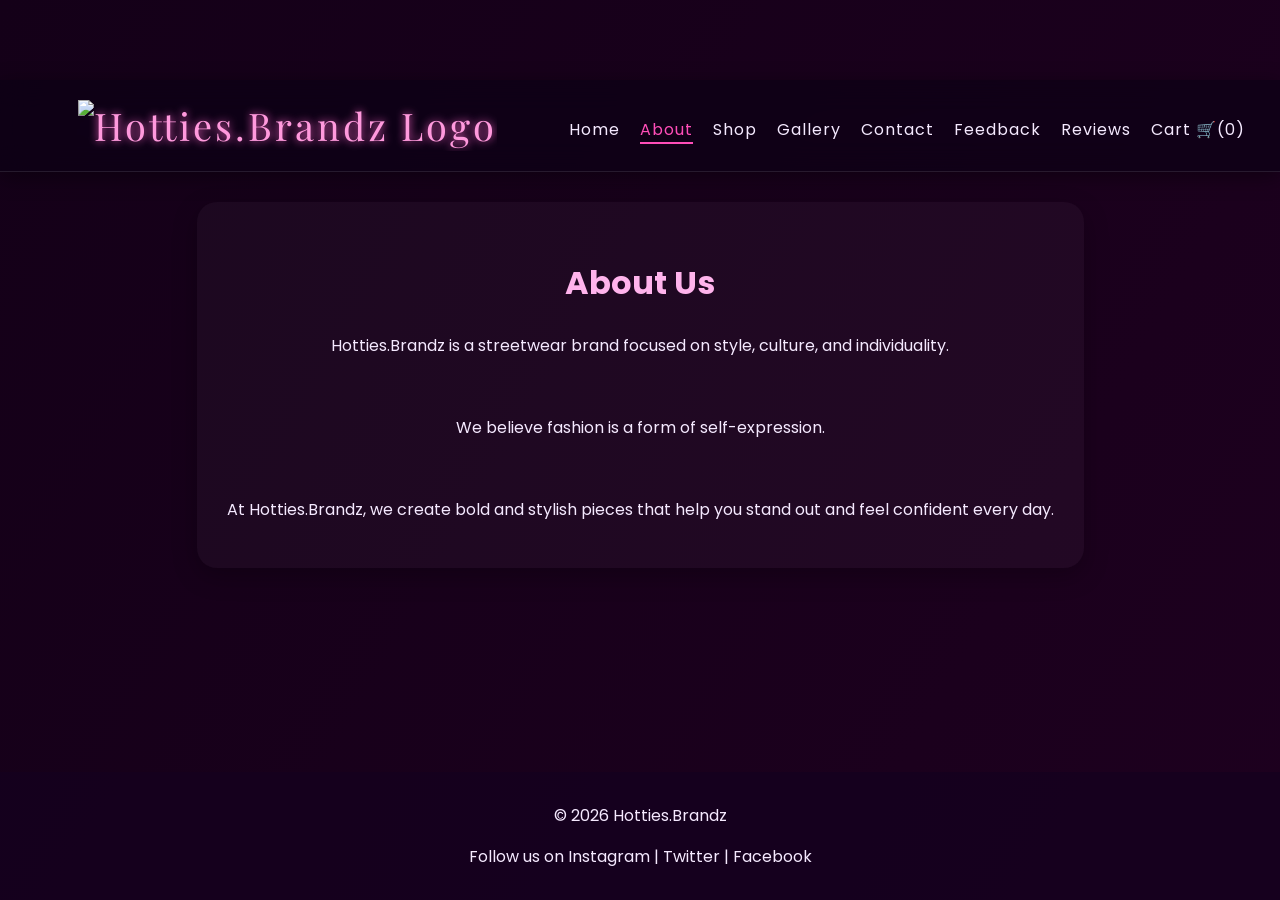
==== about.html @ b0714b46 "Update about.html" ====
<!DOCTYPE html>
<html lang="en">
<head>
    <meta charset="UTF-8">
    <meta name="viewport" content="width=device-width, initial-scale=1.0">
    <title>About - Hotties.brandz</title>
    <link rel="stylesheet" href="style.css">
    <link href="https://fonts.googleapis.com/css2?family=Playfair+Display:wght@500&family=Poppins:wght@300;400&display=swap" rel="stylesheet">
</head>
<body>
 <header>
   <div class="logo">
    <img src="logo.png" alt="Hotties.Brandz Logo">
</div>
     <button class="menu-toggle" onclick="toggleMenu()">
    ☰
    </button>

    <nav class="nav">
        <a href="index.html">Home</a>
        <a href="about.html">About</a>
        <a href="shop.html">Shop</a>
        <a href="gallery.html">Gallery</a>
        <a href="contact.html">Contact</a>
        <a href="feedback.html">Feedback</a>
        <a href="reviews.html">Reviews</a>
        <a href="cart.html">Cart 🛒(<span id="cart-count">0</span>)</a>
    </nav>
</header>
<section class="content">
    
    <h2>About Us</h2>
    <p>Hotties.Brandz is a streetwear brand focused on style, culture, and individuality.</p><br>
    <p>We believe fashion is a form of self-expression.</p><br>
    <p>At Hotties.Brandz, we create bold and stylish pieces that help you stand out and feel confident every day.</p>
</section>

<footer>
    <p>© 2026 Hotties.Brandz</p>
    <p>Follow us on Instagram | Twitter | Facebook</p>
</footer>
<script src="script.js"></script>
</body>
</html>
---- style.css ----
html, body {
    margin: 0;
    padding: 0;
}

/* GLOBAL / RESET */
* {
    box-sizing: border-box;
}

html {
    background: linear-gradient(120deg, #140018, #220022, #2b0033);
    scroll-behavior: smooth;
}

body {
    margin: 0;
    font-family: 'Poppins', sans-serif;
    color: #f5e9ff;
    padding-top: 80px;
    background: linear-gradient(120deg, #140018, #220022, #2b0033);
    background-size: 300% 300%;
    animation: luxuryBG 18s ease infinite;
    min-height: 100vh;
    display: flex;
    flex-direction: column;
}

@keyframes luxuryBG {
    0% { background-position: 0% 50%; }
    50% { background-position: 100% 50%; }
    100% { background-position: 0% 50%; }
}

/* Sparkle background */
body::before {
    content: "";
    position: fixed;
    inset: 0;
    background:
        radial-gradient(circle at 20% 30%, rgba(255,105,180,0.08), transparent 40%),
        radial-gradient(circle at 80% 70%, rgba(255,0,150,0.08), transparent 40%);
    z-index: -1;
}

/* HEADER / NAV */
header {
    width: 100%;
    padding: 20px;
    background: rgba(10, 0, 20, 0.6);
    backdrop-filter: blur(15px);
    border-bottom: 1px solid rgba(255,255,255,0.1);
    box-shadow: 0 5px 20px rgba(0,0,0,0.4);
    z-index: 1000;
    display: flex;
    justify-content: space-between;
    align-items: center;
    padding: 20px;
    position: relative;
}

.logo {
    font-family: 'Playfair Display', serif;
    font-size: 38px;
    letter-spacing: 3px;
    color: #ff99dd;
    text-shadow: 0 0 8px #ff66cc;
    text-align: center;
    flex:1;
    text-align:center;
}

.nav {
    display: flex;
    flex-wrap: wrap;
    justify-content: center;
    gap: 20px;
    padding: 0px 15px 0px 15px;
    margin-top: 10px;
}

.nav a {
    position: relative;
    color: #f5e9ff;
    text-decoration: none;
    font-size: 16px;
    letter-spacing: 1px;
    transition: 0.3s;
}

.nav a::after {
    content: "";
    position: absolute;
    left: 0;
    bottom: -5px;
    width: 0%;
    height: 2px;
    background: linear-gradient(90deg, #ff4db8, #ff99dd);
    transition: 0.3s;
}

.nav a:hover::after {
    width: 100%;
}

.nav a:hover {
    color: #ff99dd;
}

/* HERO */
.hero {
    position: relative;
    height: 90vh;
    display: flex;
    align-items: center;
    justify-content: center;
    overflow: hidden;
    text-align: center;
}

.hero-video {
    position: absolute;
    inset: 0;
    min-width: 100%;
    min-height: 100%;
    object-fit: cover;
    z-index: 0;
}

.hero-overlay {
    position: absolute;
    inset: 0;
    background: rgba(40, 0, 60, 0.6);
    backdrop-filter: blur(3px);
    pointer-events: none;
}

.hero-content {
    position: relative;
    z-index: 1;
    color: #ffc1f0;
}

.hero-content h2 {
    font-size: 48px;
    margin-bottom: 20px;
    text-shadow: 0 0 10px #ff66cc, 0 0 20px #ff33aa;
}

.hero-content button {
    background: linear-gradient(45deg, #ff4db8, #ff80df);
    border: none;
    padding: 12px 25px;
    border-radius: 25px;
    font-size: 18px;
    color: white;
    cursor: pointer;
    transition: 0.3s;
}

.hero-content button:hover {
    transform: scale(1.1);
}

/* CONTENT SECTIONS */
.content {
    background: rgba(255,255,255,0.03);
    margin: 30px auto;
    padding: 30px;
    border-radius: 20px;
    max-width: 1200px;
    text-align: center;
    box-shadow: 0 8px 25px rgba(0,0,0,0.25);
}

.content h2 {
    color: #ffb3ec;
    font-size: 32px;
}

/* SHOP NAV (CATEGORIES) */
.floating-nav {
    position: sticky;
    top: 90px;
    z-index: 999;
    display: flex;
    justify-content: center;
    gap: 20px;
    padding: 10px;
    margin: 20px auto;
    width: 90%;
    background: rgba(255,255,255,0.08);
    backdrop-filter: blur(12px);
    border-radius: 30px;
}

/*PRODUCTS GRID */
#women, #men {
    max-width: 1200px;
    margin: 40px auto;
}

.products {
    display: grid;
    grid-template-columns: repeat(auto-fit, minmax(260px, 1fr));
    gap: 25px;
}

.products img {
    width: 100%;
    height: 260px;            /* Force equal height */
    object-fit: cover;        /* Crop evenly */
    border-radius: 15px;
    transition: transform 0.4s ease, filter 0.4s ease;
}

/* PRODUCT CARD*/
.card {
    position: relative;
    display: flex;
    flex-direction: column;
    gap: 10px;
    padding: 15px;

    background: rgba(255,255,255,0.06);
    border-radius: 15px;
    border: 1px solid rgba(255,255,255,0.1);
    backdrop-filter: blur(12px);
    transition: 0.4s;
}

.card:hover {
    transform: translateY(-10px);
    box-shadow: 0 0 25px rgba(255,102,204,0.3);
}

.card img {
    width: 100%;
    height: 220px;
    object-fit: cover;
    border-radius: 12px;
}

.card h3 {
    color: #ffc1f0;
}

.card p {
    color: #ff66cc;
    font-weight: bold;
}

.card button {
    margin-top: auto;
    align-self: center;
}

/* BUTTONS */
button {
    background: linear-gradient(135deg, #ff4db8, #cc33ff);
    border: none;
    padding: 10px 20px;
    border-radius: 30px;
    color: white;
    cursor: pointer;
    transition: 0.3s;
}

button:hover {
    box-shadow: 0 0 15px rgba(255,77,184,0.6);
    transform: scale(1.05);
}

button.added {
    background: gray !important;
    cursor: not-allowed;
    opacity: 0.7;
}

/* CART*/
.cart {
    max-width: 400px;
    margin: 30px auto;
}

#cart-items {
    list-style: none;
    padding: 0;
}

#cart-items li {
    background: rgba(255,255,255,0.08);
    margin: 8px 0;
    padding: 10px;
    border-radius: 10px;
}

#cart-items button {
    background: #ff4d88;
    padding: 5px 10px;
    border-radius: 8px;
    font-size: 12px;
}

#cart-items button:hover {
    background: #ff1a66;
}

#total {
    color: #ff99dd;
}

/* REVIEWS */
.reviews {
    display: flex;
    flex-direction:column;
    gap: 20px;
    align-items:center;
    margin-top: 30px;
}
.review-card {
    background: rgba(255,255,255,0.06);
    padding: 20px;
    border-radius: 15px;
    width:90%;
    max-width:350px;
    height: 220px; /*fixed height */
    display: flex;
    flex-direction: column;
    justify-content: space-between;
    overflow:gidden;
    text-align: center;
}

.review-card:hover {
    transform: translateY(-5px);
}
.review-card p {
    font-style: italic;
    display: -webkit-box;
    -webkit-line-clamp: 3; /* limits text to 3 lines */
    -webkit-box-orient: vertical;
    overflow: hidden;
    margin-bottom:10px;
}
.review-card h4 {
    margin-top: auto;
    color: #ff4db8;
}

/* FOOTER */
footer {
    background: rgba(20, 0, 30, 0.8);
    text-align: center;
    padding: 15px;
    margin-top: auto;
}
/*utilities*/
.reveal {
    opacity: 0;
    transform: translateY(50px);
    transition: 0.8s ease;
}

.reveal.active {
    opacity: 1;
    transform: translateY(0);
}

/*MOBILE*/
@media (max-width: 600px) {
   
    .hero-content h2{
        font-size:32px;
    }
}
.feedback-form {
    text-align: center;
    max-width: 500px;
    margin: 0 auto;
    background: rgba(255, 255, 255, 0.05);
    padding: 25px;
    border-radius: 20px;
    backdrop-filter: blur(10px);
    box-shadow: 0 10px 25px rgba(0,0,0,0.3);
}

.feedback-form input,
.feedback-form textarea {
    width: 100%;
    padding: 12px;
    margin-bottom: 15px;
    border: none;
    border-radius: 10px;
    background: rgba(255,255,255,0.1);
    color: white;
    font-family: 'Poppins', sans-serif;
}

.feedback-form input::placeholder,
.feedback-form textarea::placeholder {
    color: #ccc;
}
.feedback-form input:focus,
.feedback-form textarea:focus {
    outline: none;
    border: 1px solid #ff4db8;
    box-shadow: 0 0 10px rgba(255,77,184,0.5);
}
.feedback-form button {
    width: 100%;
}
.submit-btn {
    display: inline-block;
    text-decoration:none;
    margin: 20px auto;
    width: 60%;
    padding: 12px;
    border: none;
    border-radius: 25px;
    background: linear-gradient(45deg, #ff4db8, #ff99dd);
    color: white;
    font-weight: bold;
    cursor: pointer;
    transition: 0.3s;
}

.submit-btn:hover {
    transform: scale(1.05);
    opacity: 0.9;
}
#cart-list {
    list-style: none;
    padding: 0;
}

#cart-list li {
    background: rgba(255,255,255,0.08);
    margin-bottom: 10px;
    padding: 10px;
    border-radius: 10px;
}
#cart-list {
    max-width: 600px;
    margin: 0 auto;
}

.cart-item {
    display: flex;
    justify-content: space-between;
    align-items: center;
    background: rgba(255,255,255,0.08);
    padding: 12px;
    margin-bottom: 12px;
    border-radius: 12px;
    backdrop-filter: blur(8px);
    transition:0.3s ease;
}
.cart-item:hover {
    transform: translateY(-3px);
}

.cart-info {
    display: flex;
    flex-direction: column;
}

.cart-actions button {
    background: #ff99dd;
    color:black;
    border: none;
    padding: 5px 8px;
    border-radius: 6px;
    cursor: pointer;
}
.cart-actions span {
    margin: 0 5px;
    font-weight: bold;
}

.remove-btn {
    background: #ff4d6d;
    color: white;
}
form.feedback-form {
    margin-top: 30px;
}
.btn-center {
    display: flex;
    justify-content: center;
    margin-top: 15px;
}
.added {
    background: gray !important;
}
.cart-wrapper {
    max-width: 700px;
    margin: auto;
}

.cart-summary {
    margin-top: 20px;
    padding: 20px;
    border-radius: 15px;

    background: rgba(255,255,255,0.05);
    backdrop-filter: blur(10px);

    text-align: center;
}

.clear-btn {
    margin-top: 10px;
    background: transparent;
    border: 1px solid #ff4db8;
    color: #ff4db8;
    padding: 8px 15px;
    border-radius: 10px;
    cursor: pointer;
}

.label {
   text-align: left;
   color: white;
   font-family: 'Poppins', sans-serif;
   font-size: small;
   margin-bottom: 10px;
   margin-left: 12px;
}

.w-full {
   width: 100% !important;
}

.success-icon {
   height: 500px;
   padding-top: 100px;
}

.clear-btn:hover {
    background: #ff4db8;
    color: white;
}
.nav a.active {
    color: #ff4db8;
    border-bottom: 2px solid #ff4db8;
}
.menu-toggle {
    display: none;
    background: none;
    border: none;
    color: white;
    font-size: 30px;
    cursor: pointer;
}
/* MOBILE NAVIGATION */
@media (max-width: 768px) {

    header {
        padding: 15px 20px;
    }

    .logo {
        font-size: 28px;
        flex: 1;
        text-align: center;
    }

    .menu-toggle {
        display: block;
        background: none;
        border: none;
        color: white;
        font-size: 30px;
        cursor: pointer;
    }

    .nav {
        display: none;
        position: absolute;
        top: 80px;
        left: 0;
        width: 100%;
        background: rgba(10,0,20,0.96);
        flex-direction: column;
        align-items: center;
        gap: 10px;
        padding: 20px 0;
        z-index: 999;
    }

    .nav.show {
        display: flex;
    }

    .nav a {
        width: 100%;
        text-align: center;
        padding: 12px;
        font-size: 17px;
    }

    .reviews {
        flex-direction: column;
        align-items: center;
    }

    .review-card {
        width: 90%;
        max-width: 320px;
    }

    .feedback-form {
        width: 90%;
        padding: 20px;
    }

    .cart-wrapper {
        width: 95%;
        margin: auto;
    }

    .cart-summary {
        width: 100%;
        box-sizing: border-box;
    }

    .submit-btn,
    .clear-btn {
        width: 100%;
    }

    .hero-content h2 {
        font-size: 32px;
    }
}
.invisible {
    display: none;
}

.feedback-form {
        width: 90%;
        padding: 20px;
    }
}
.submit-btn,
.clear-btn {
        width: 100%;
    }
}
.delete-btn {
    margin-top: 10px;
    padding: 6px 12px;
    border: none;
    border-radius: 10px;

    background: #ff4d6d;
    color: white;
    cursor: pointer;

    font-size: 12px;
    transition: 0.3s;
}

.delete-btn:hover {
    background: #ff1a4d;
}
.star-rating {
    display: flex;
    justify-content: center;
    gap: 10px;
    margin-bottom: 15px;
}

.star-rating span {
    font-size: 28px;
    cursor: pointer;
    color: #555;
    transition: 0.3s;
}

/* Hover glow */
.star-rating span:hover {
    transform: scale(1.2);
}

/* Active stars */
.star-rating span.active {
    color: gold;
    text-shadow: 0 0 8px gold;
}
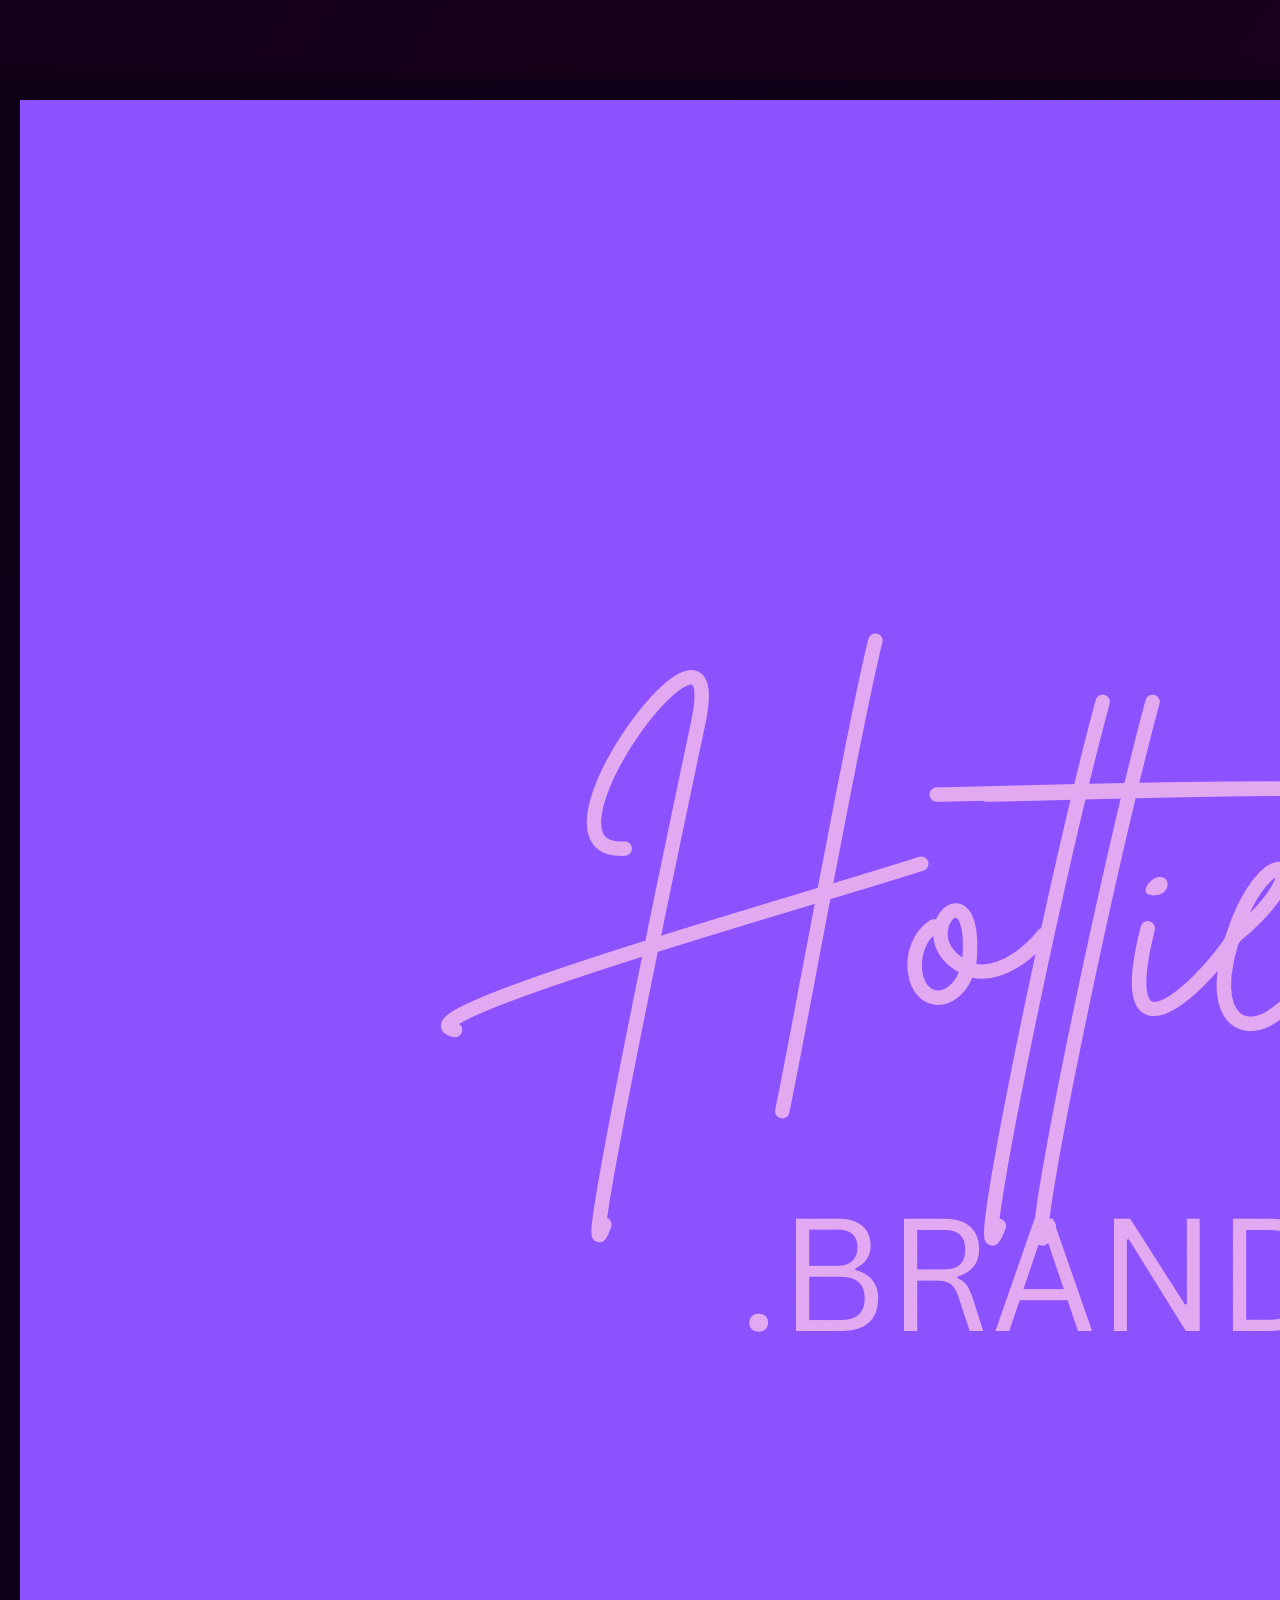
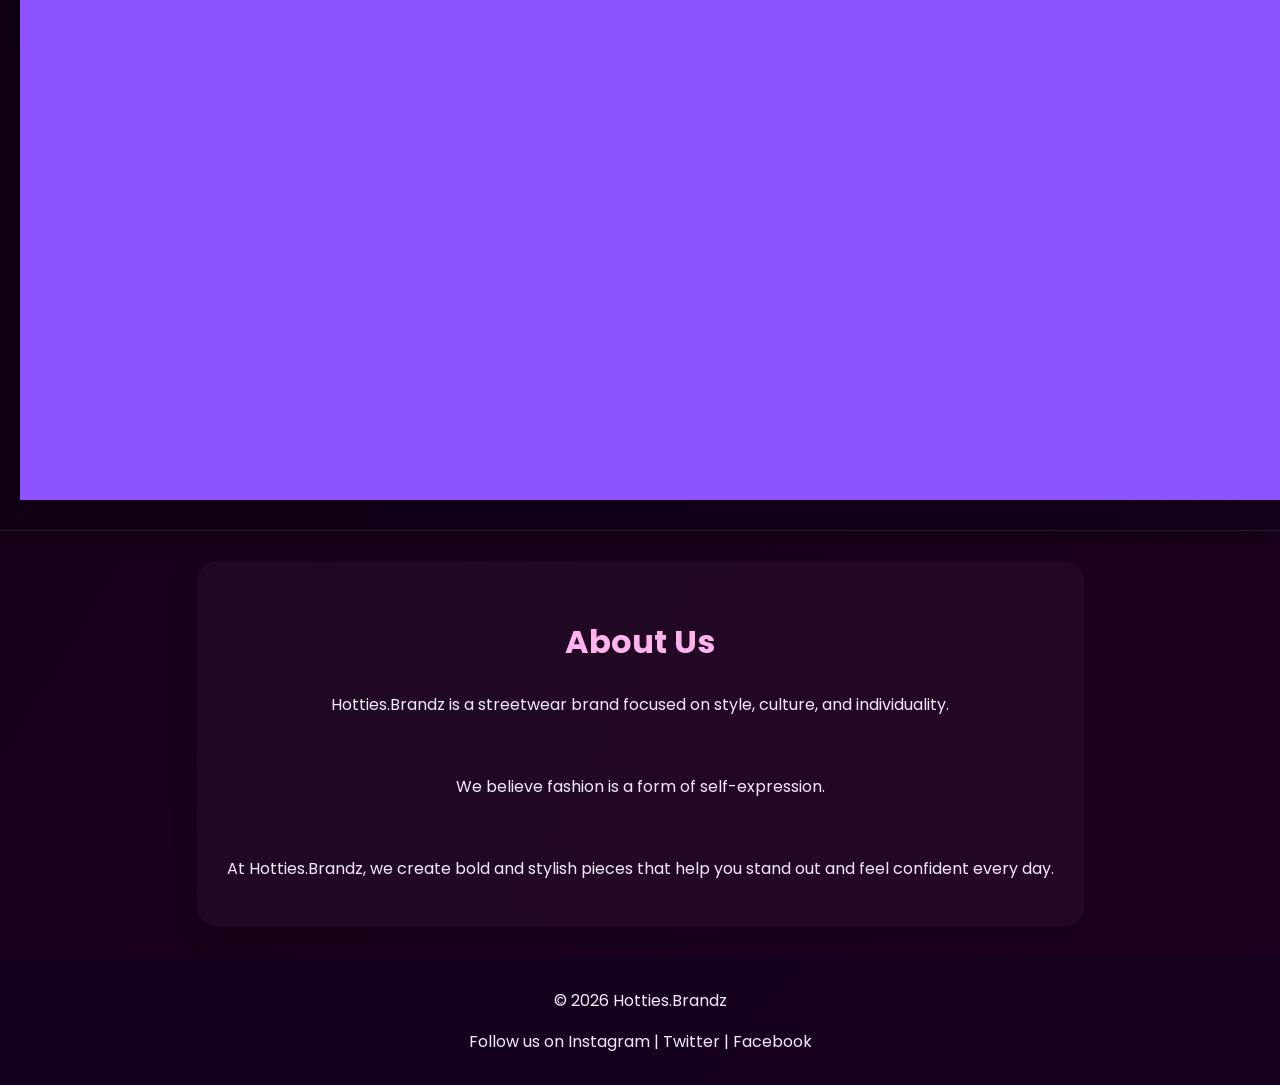
==== commit 631cdf88: "Update about.html" ====
--- a/about.html
+++ b/about.html
@@ -10,7 +10,7 @@
 <body>
  <header>
    <div class="logo">
-    <img src="logo.png" alt="Hotties.Brandz Logo">
+    <img src="Logo.PNG" alt="Hotties.Brandz Logo">
 </div>
      <button class="menu-toggle" onclick="toggleMenu()">
     ☰
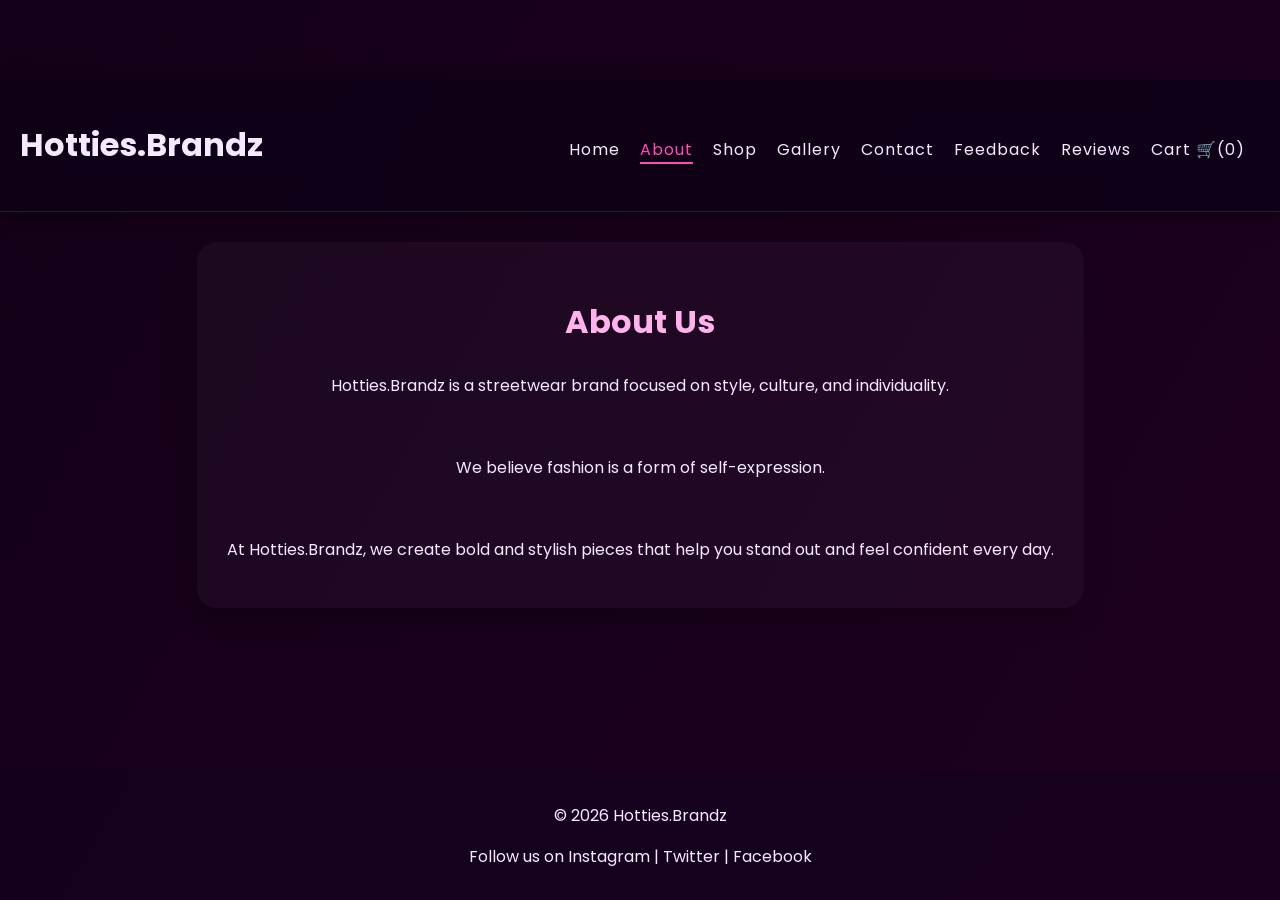
==== commit b3bfd7e5: "Update about.html" ====
--- a/about.html
+++ b/about.html
@@ -9,9 +9,7 @@
 </head>
 <body>
  <header>
-   <div class="logo">
-    <img src="Logo.PNG" alt="Hotties.Brandz Logo">
-</div>
+  <h1 class="logo">Hotties.Brandz</h1>
      <button class="menu-toggle" onclick="toggleMenu()">
     ☰
     </button>
--- a/style.css
+++ b/style.css
@@ -60,14 +60,16 @@
 }
 
 .logo {
-    font-family: 'Playfair Display', serif;
-    font-size: 38px;
-    letter-spacing: 3px;
-    color: #ff99dd;
-    text-shadow: 0 0 8px #ff66cc;
-    text-align: center;
-    flex:1;
-    text-align:center;
+    display: flex;
+    align-items: center;
+    justify-content: center;
+}
+
+.logo img {
+    width: 150px;      /* desktop size */
+    height: auto;
+    object-fit: contain;
+    display: block;
 }
 
 .nav {
@@ -77,6 +79,7 @@
     gap: 20px;
     padding: 0px 15px 0px 15px;
     margin-top: 10px;
+    transition: all 0.3s ease;
 }
 
 .nav a {
@@ -85,7 +88,6 @@
     text-decoration: none;
     font-size: 16px;
     letter-spacing: 1px;
-    transition: 0.3s;
 }
 
 .nav a::after {
@@ -553,17 +555,24 @@
     font-size: 30px;
     cursor: pointer;
 }
-/* MOBILE NAVIGATION */
-@media (max-width: 768px) {
+/* DESKTOP NAV (default) */
+.nav {
+    display: flex;
+    flex-direction: row;
+    position: static;
+    background: none;
+    gap: 20px;
+}
+
+.menu-toggle {
+    display: none;
+}
+
+/* MOBILE NAV */
+@media (max-width: 1024px) {
 
     header {
         padding: 15px 20px;
-    }
-
-    .logo {
-        font-size: 28px;
-        flex: 1;
-        text-align: center;
     }
 
     .menu-toggle {
@@ -581,7 +590,9 @@
         top: 80px;
         left: 0;
         width: 100%;
+
         background: rgba(10,0,20,0.96);
+
         flex-direction: column;
         align-items: center;
         gap: 10px;
@@ -599,7 +610,18 @@
         padding: 12px;
         font-size: 17px;
     }
-
+}
+     
+@keyframes slideDown {
+    from {
+        transform: translateY(-20px);
+        opacity: 0;
+    }
+    to {
+        transform: translateY(0);
+        opacity: 1;
+    }
+}
     .reviews {
         flex-direction: column;
         align-items: center;
@@ -689,3 +711,12 @@
     color: gold;
     text-shadow: 0 0 8px gold;
 }
+/* MOBILE LOGO */
+@media (max-width: 1024px) {
+
+    .logo img {
+        width: clamp(100px, 10vw, 160px); /* bigger on phone */
+        height:auto;
+    }
+
+}
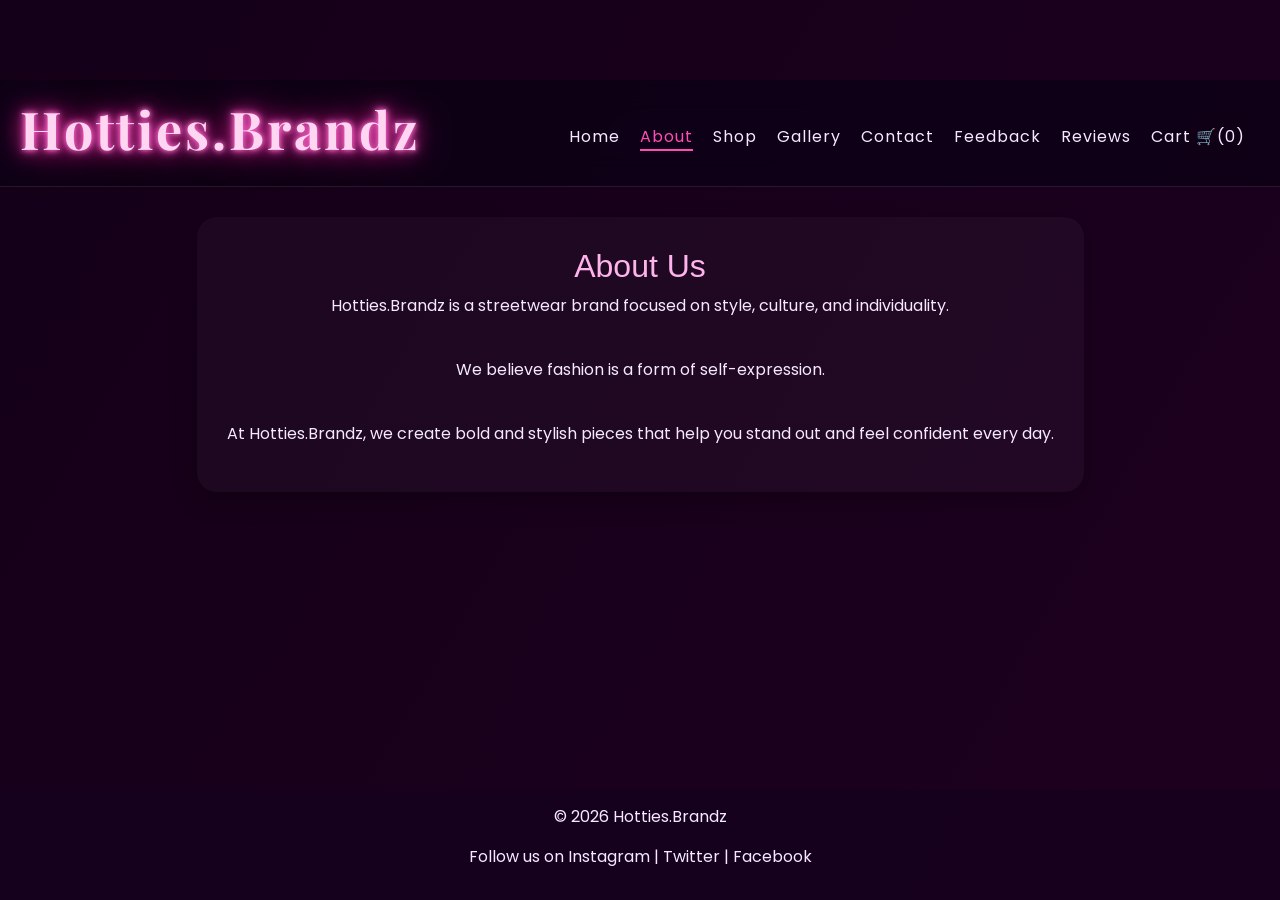
==== commit 7e22161d: "Update about.html" ====
--- a/about.html
+++ b/about.html
@@ -4,6 +4,7 @@
     <meta charset="UTF-8">
     <meta name="viewport" content="width=device-width, initial-scale=1.0">
     <title>About - Hotties.brandz</title>
+    <link href="https://cdn.jsdelivr.net/npm/bootstrap@5.3.3/dist/css/bootstrap.min.css" rel="stylesheet">
     <link rel="stylesheet" href="style.css">
     <link href="https://fonts.googleapis.com/css2?family=Playfair+Display:wght@500&family=Poppins:wght@300;400&display=swap" rel="stylesheet">
 </head>
--- a/style.css
+++ b/style.css
@@ -46,31 +46,22 @@
 /* HEADER / NAV */
 header {
     width: 100%;
-    padding: 20px;
-    background: rgba(10, 0, 20, 0.6);
+    padding: 18px 20px;
+    background: rgba(10, 0, 20, 0.7);
     backdrop-filter: blur(15px);
     border-bottom: 1px solid rgba(255,255,255,0.1);
-    box-shadow: 0 5px 20px rgba(0,0,0,0.4);
     z-index: 1000;
     display: flex;
     justify-content: space-between;
     align-items: center;
-    padding: 20px;
     position: relative;
 }
 
-.logo {
+/*.logo {
     display: flex;
     align-items: center;
     justify-content: center;
-}
-
-.logo img {
-    width: 150px;      /* desktop size */
-    height: auto;
-    object-fit: contain;
-    display: block;
-}
+}*/
 
 .nav {
     display: flex;
@@ -214,6 +205,9 @@
     object-fit: cover;        /* Crop evenly */
     border-radius: 15px;
     transition: transform 0.4s ease, filter 0.4s ease;
+}
+.invisible {
+    display: none;
 }
 
 /* PRODUCT CARD*/
@@ -711,12 +705,37 @@
     color: gold;
     text-shadow: 0 0 8px gold;
 }
-/* MOBILE LOGO */
-@media (max-width: 1024px) {
-
-    .logo img {
-        width: clamp(100px, 10vw, 160px); /* bigger on phone */
-        height:auto;
-    }
-
-}
+.logo {
+    font-family: 'Playfair Display', serif;
+    font-size: 52px;
+    font-weight: bold;
+    letter-spacing: 3px;
+
+    color: #ffd6f2;
+
+    text-shadow:
+        0 0 5px #ff66cc,
+        0 0 10px #ff66cc,
+        0 0 20px #ff33aa,
+        0 0 40px rgba(255, 0, 150, 0.8);
+
+    transition: 0.3s ease;
+}
+
+.logo:hover {
+    transform: scale(1.03);
+    text-shadow:
+        0 0 8px #ff99dd,
+        0 0 15px #ff66cc,
+        0 0 30px #ff33aa;
+}
+
+/* MOBILE */
+@media (max-width: 768px) {
+
+    .logo {
+        font-size: 34px;
+        letter-spacing: 2px;
+    }
+
+}
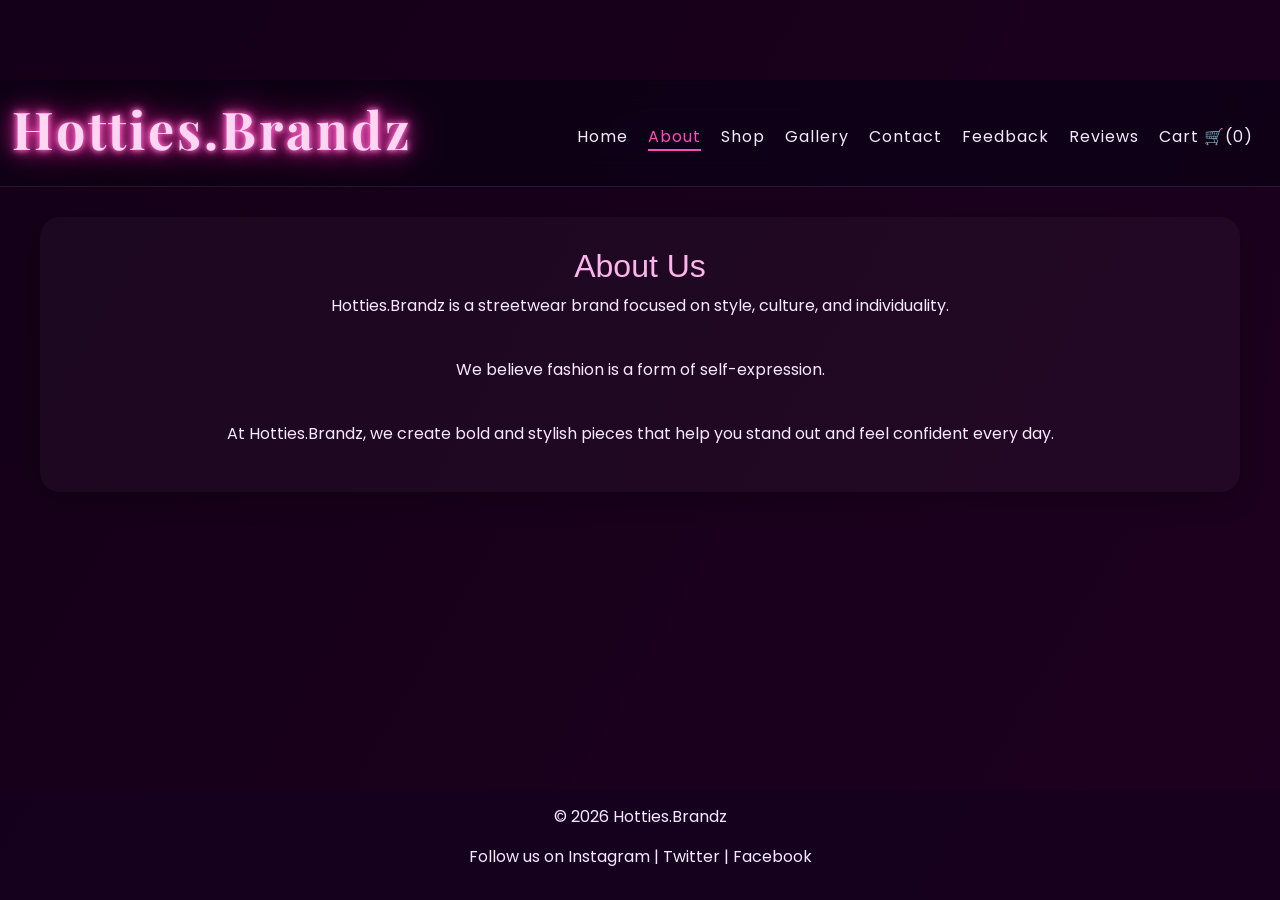
==== commit 6318fca5: "Update about.html" ====
--- a/about.html
+++ b/about.html
@@ -3,13 +3,13 @@
 <head>
     <meta charset="UTF-8">
     <meta name="viewport" content="width=device-width, initial-scale=1.0">
-    <title>About - Hotties.brandz</title>
     <link href="https://cdn.jsdelivr.net/npm/bootstrap@5.3.3/dist/css/bootstrap.min.css" rel="stylesheet">
     <link rel="stylesheet" href="style.css">
+    <title>About - Hotties.brandz</title>
     <link href="https://fonts.googleapis.com/css2?family=Playfair+Display:wght@500&family=Poppins:wght@300;400&display=swap" rel="stylesheet">
 </head>
 <body>
- <header>
+ <header class="container-fluid">
   <h1 class="logo">Hotties.Brandz</h1>
      <button class="menu-toggle" onclick="toggleMenu()">
     ☰
@@ -26,7 +26,7 @@
         <a href="cart.html">Cart 🛒(<span id="cart-count">0</span>)</a>
     </nav>
 </header>
-<section class="content">
+<section class="content container">
     
     <h2>About Us</h2>
     <p>Hotties.Brandz is a streetwear brand focused on style, culture, and individuality.</p><br>
@@ -39,6 +39,7 @@
     <p>Follow us on Instagram | Twitter | Facebook</p>
 </footer>
 <script src="script.js"></script>
+<script src="https://cdn.jsdelivr.net/npm/bootstrap@5.3.3/dist/js/bootstrap.bundle.min.js"></script>
 </body>
 </html>
 
